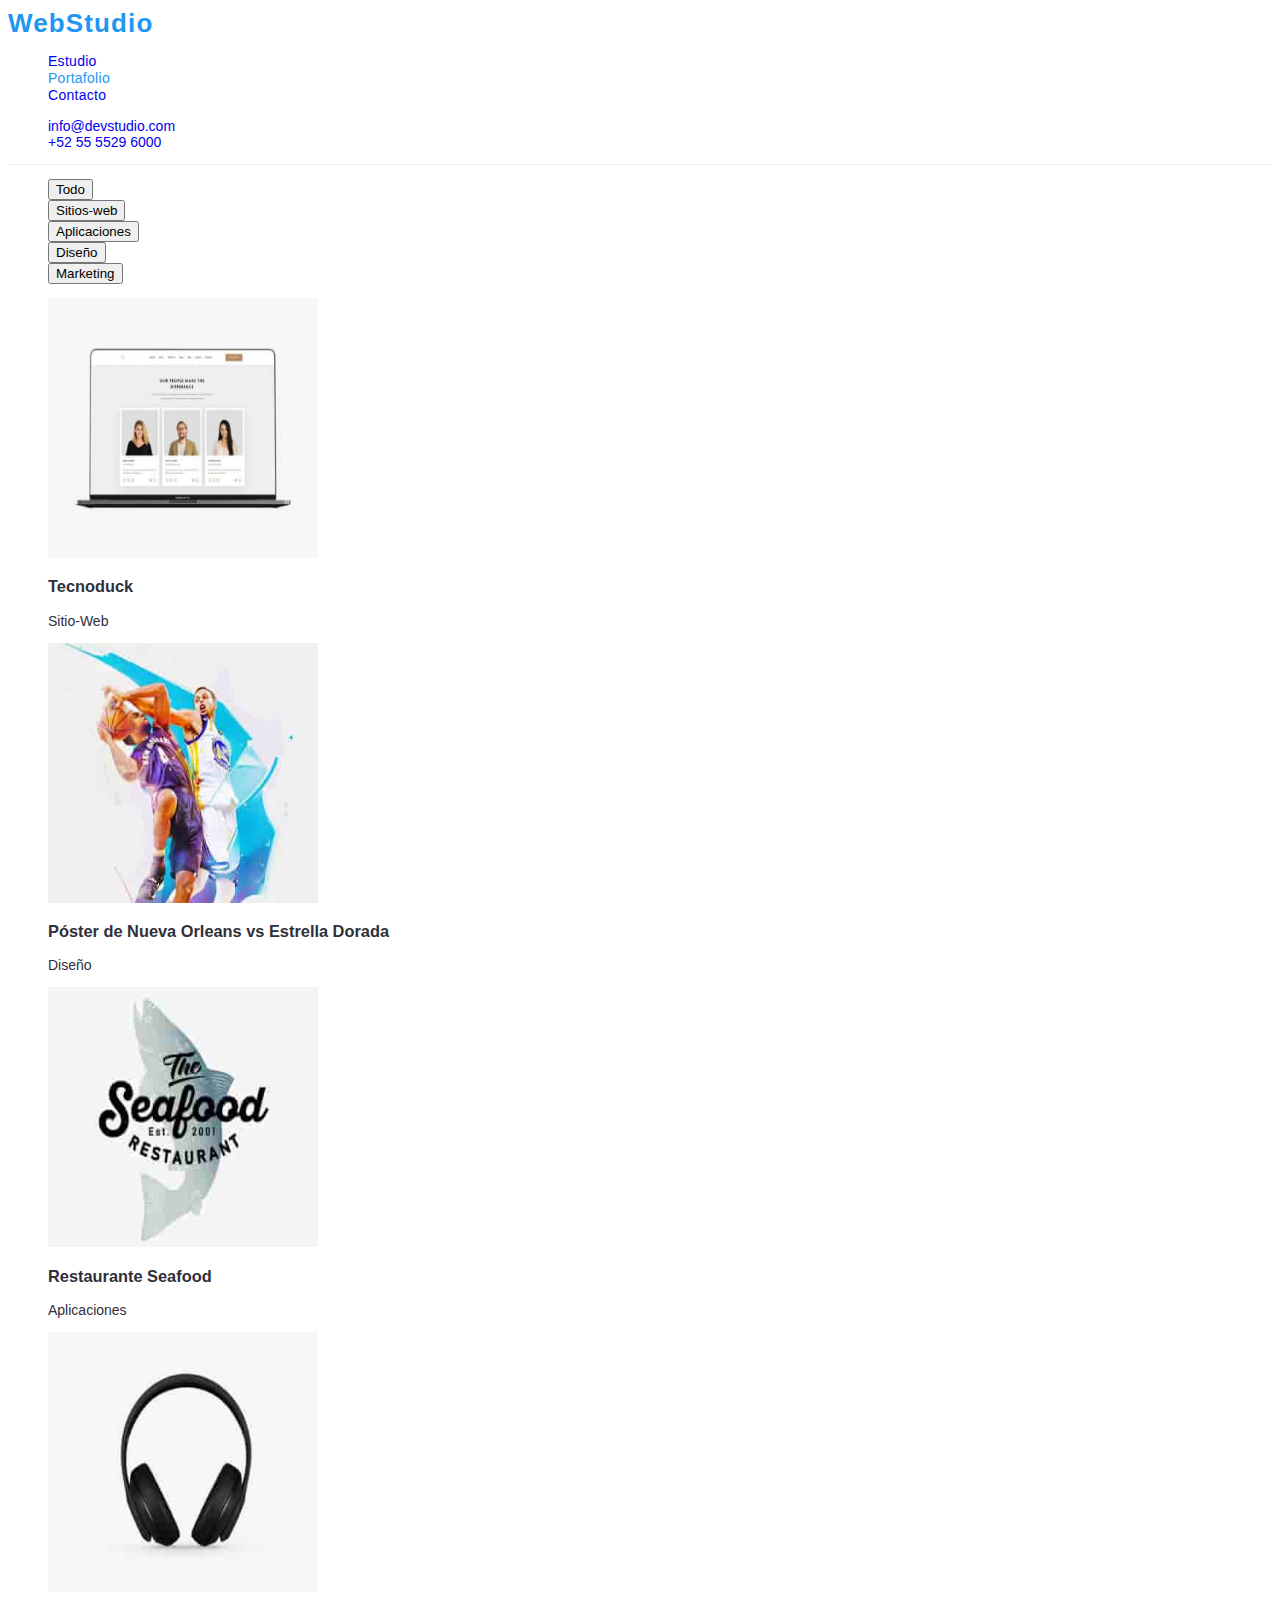
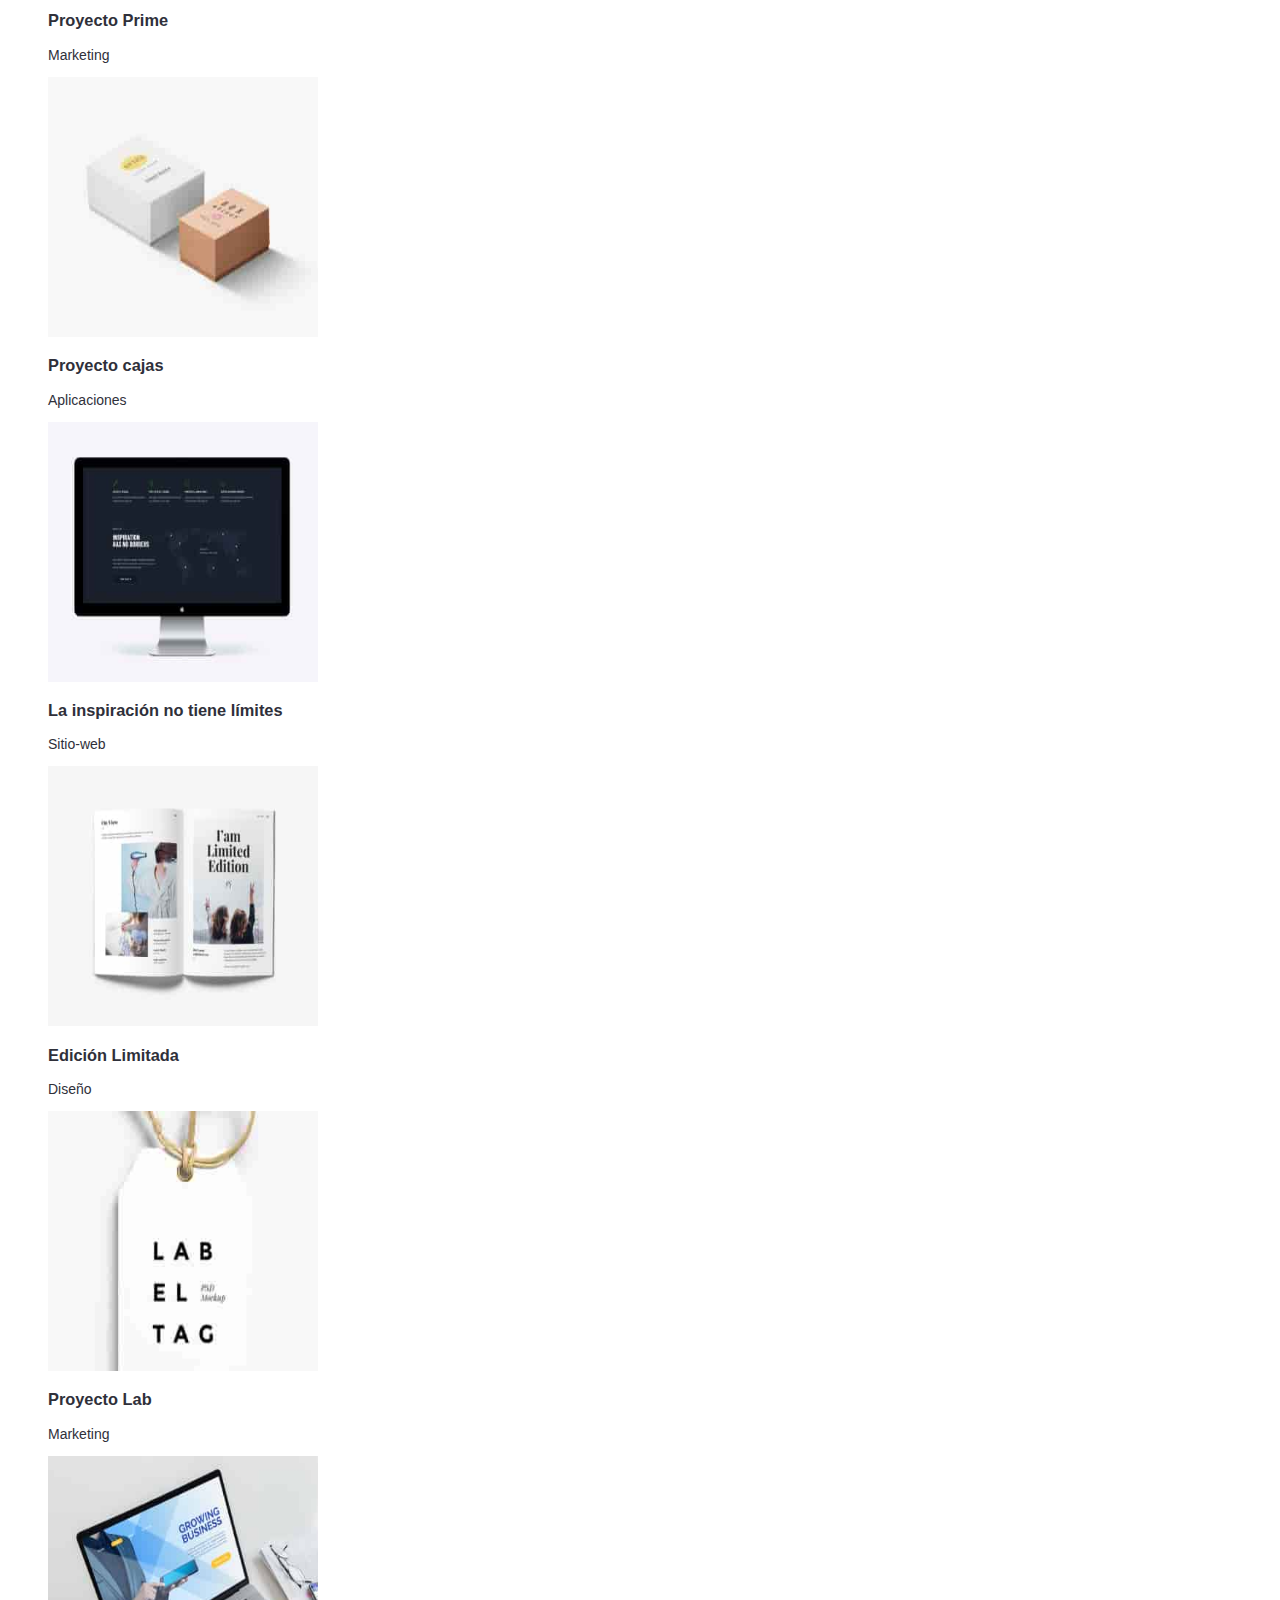
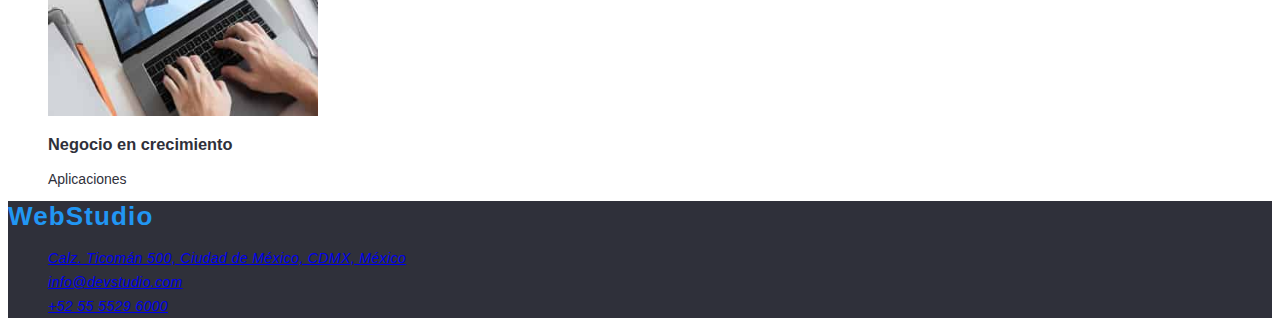
==== portfolio.html @ d74d3b02 "second commit" ====
<!DOCTYPE html>
<html lang="es">
  <head>
    <meta charset="UTF-8" />
    <meta name="viewport" content="width=device-width, initial-scale=1.0" />
    <title>la tarea de casa #2</title>
    <link rel="stylesheet" href="./css/styles.css" />
  </head>

  <body>
    <header class="header">
      <nav class="header-navigation">
        <a href="./index.html" class="header-logo link">
          <span class="logo-blue">WebStudio</span></a>

        <ul class="header-menu list">
          <li class="header-menu-item">
            <a href="./index.html" class="header-link link">Estudio</a>
          </li>
          <li class="header-menu-item">
            <a href="./portfolio.html" class="header-link link current">Portafolio</a>
          </li>
          <li class="header-menu-item">
            <a href="./Contacto" class="header-link link">Contacto</a>
          </li>
        </ul>

        <ul class="header-contacts list">
          <li class="header-email">
            <a href="mailto:info@devstudio.com" class="email link">info@devstudio.com</a>
          </li>
          <li class="header-tel">
            <a href="+525555296000" class="tel link">+52 55 5529 6000</a>
          </li>
        </ul>
      </nav>
    </header>

    <main>
      <ul class="encabezado-list list">
        <li class="encabezado-list-item">
          <button type="button">Todo</button>
        </li>
        <li class="encabezado-list-item">
          <button type="button">Sitios-web</button>
        </li>
        <li class="encabezado-list-item">
          <button type="button">Aplicaciones</button>
        </li>
        <li class="encabezado-list-item">
          <button type="button">Diseño</button>
        </li>
        <li class="encabezado-list-item">
          <button type="button">Marketing</button>
        </li>
      </ul>
      <section class="portafolio">
        <ul class="portafolio-list list">
          <li class="portafolio-list-item">
            <img src="./images/pc_tecnoduck.jpg" alt="pc tecnoduck" width="270" height="260" />
            <h3>Tecnoduck</h3>
            <p class="portafolio-service">Sitio-Web</p>
          </li>
          <li>
            <img src="./images/poster.jpg" alt="poster" width="270" height="260" />
            <h3>Póster de Nueva Orleans vs Estrella Dorada</h3>
            <p class="portafolio-service">Diseño</p>
          </li>
          <li>
            <img
              src="./images/logo_restaurante.jpg"
              alt="logo restaurante"
              width="270"
              height="260"
            />
            <h3>Restaurante Seafood</h3>
            <p class="portafolio-service">Aplicaciones</p>
          </li>
          <li>
            <img src="./images/proyecto_prime.jpg" alt="proyecto prime" width="270" height="260" />
            <h3>Proyecto Prime</h3>
            <p class="portafolio-service">Marketing</p>
          </li>
          <li>
            <img src="./images/proyecto_cajas.jpg" alt="proyecto cajas" width="270" height="260" />
            <h3>Proyecto cajas</h3>
            <p class="portafolio-service">Aplicaciones</p>
          </li>
          <li>
            <img
              src="./images/sitio_web.jpg"
              alt="inspiracion sin limites"
              width="270"
              height="260"
            />
            <h3>La inspiración no tiene límites</h3>
            <p class="portafolio-service">Sitio-web</p>
          </li>
          <li>
            <img
              src="./images/edicion_limitada.jpg"
              alt="edicion limitada"
              width="270"
              height="260"
            />
            <h3>Edición Limitada</h3>
            <p class="portafolio-service">Diseño</p>
          </li>
          <li>
            <img src="./images/proyecto_lab.jpg" alt="proyecto lab" width="270" height="260" />
            <h3>Proyecto Lab</h3>
            <p class="portafolio-service">Marketing</p>
          </li>
          <li>
            <img
              src="./images/negocio_crecimiento.jpg"
              alt="negocio crecimiento"
              width="270"
              height="260"
            />
            <h3>Negocio en crecimiento</h3>
            <p class="portafolio-service">Aplicaciones</p>
          </li>
        </ul>
      </section>
    </main>

    <footer id="main_footer" class="main_footer">
      <a href="./index.html" class="header-logo link"> <span class="logo-blue">WebStudio</span></a>
      <address class="address-footer">
        <ul class="address-footer list">
          <li class="address-menu-item">
            <a href="direccion">Calz. Ticomán 500, Ciudad de México, CDMX, México</a>
          </li>
          <li class="address-menu-item">
            <a href="mailto">info@devstudio.com</a>
          </li>
          <li class="address-menu-item">
            <a href="tel:+525555296000">+52 55 5529 6000</a>
          </li>
        </ul>
      </address>
    </footer>
  </body>
</html>
---- css/styles.css ----
/*global styles*/

*a:link,
a:visited,
a:active {
  text-decoration: none;
}

:root {
  --primary-text-color: #212121;
  --secondary-text-color: #757575;
  --accent-color: #2196f3;
  --primary-background-color: #ffffff;
  --secondary-background-color: #2f303a;
}

body {
  font-family: 'Roboto', sans-serif;
  font-size: 14px;
  color: var(--secondary-background-color);
  /*background-color: var(--primary-background-color);*/
}

.list {
  list-style: none;
}

.link {
  text-decoration: none;
}

.header-logo {
  font-family: 'Raleway', sans-serif;
  color: #000000;
  font-weight: 700;
  font-size: 26px;
  line-height: 1.19;
  letter-spacing: 0.03cm;
}

.logo-blue {
  color: var(--accent-color);
}

.header {
  border-bottom: 1px solid #ececec;
}

.header-link {
  font-weight: 500;
}

.mainButton:hover {
  background-color: blue;
}

h1 {
  text-align: center;
}

h2 {
  text-align: center;
}

button [type='button'] {
  text-align: center;
}

.main_footer {
  background-color: var(--secondary-background-color);
  color: var(--primary-background-color);
}

.contact__link link {
  color: var(--primary-background-color);
}

.header-link.current {
  color: var(--accent-color);
}

.header-link {
  font-weight: 500;
  font-size: 14px;
  line-height: 1.14;
  letter-spacing: 0.02em;
}

.link {
  text-decoration: none;
}

.destacada {
  background-color: var(--secondary-background-color);
  color: var(--primary-background-color);
  text-align: center;
  width: 1600px;
  height: 200px;
  top: 80px;
  left: -4px;
}

.boton-destacada:hover {
  color: white;
  font-family: 'Roboto', Arial, Helvetica, sans-serif;
  font-size: 16px;
  text-align: center;
  background-color: #2196f3;
  border: none;
  border-radius: 4px;
  width: 261px;
  height: 50px;
  left: 666px;
  top: 430px;
  cursor: pointer;
  box-shadow: #000000 0px 4px 4px 0px;
  width: Hug (261px);
}

.address-footer {
  color: var(--primary-background-color);
}

.encabezado-list {
  border: none;
  width: 128px;
  /* height: 38px; */
  top: 186px;
  left: 576px;
  border-radius: 4px;
  cursor: pointer;
}

.main_footer {
  font-family: 'Roboto', sans-serif;
  font-size: 14px;
  font-weight: 400;
  line-height: 24px;
  letter-spacing: 0.03em;
  text-align: left;
  color: #ffffff;
}
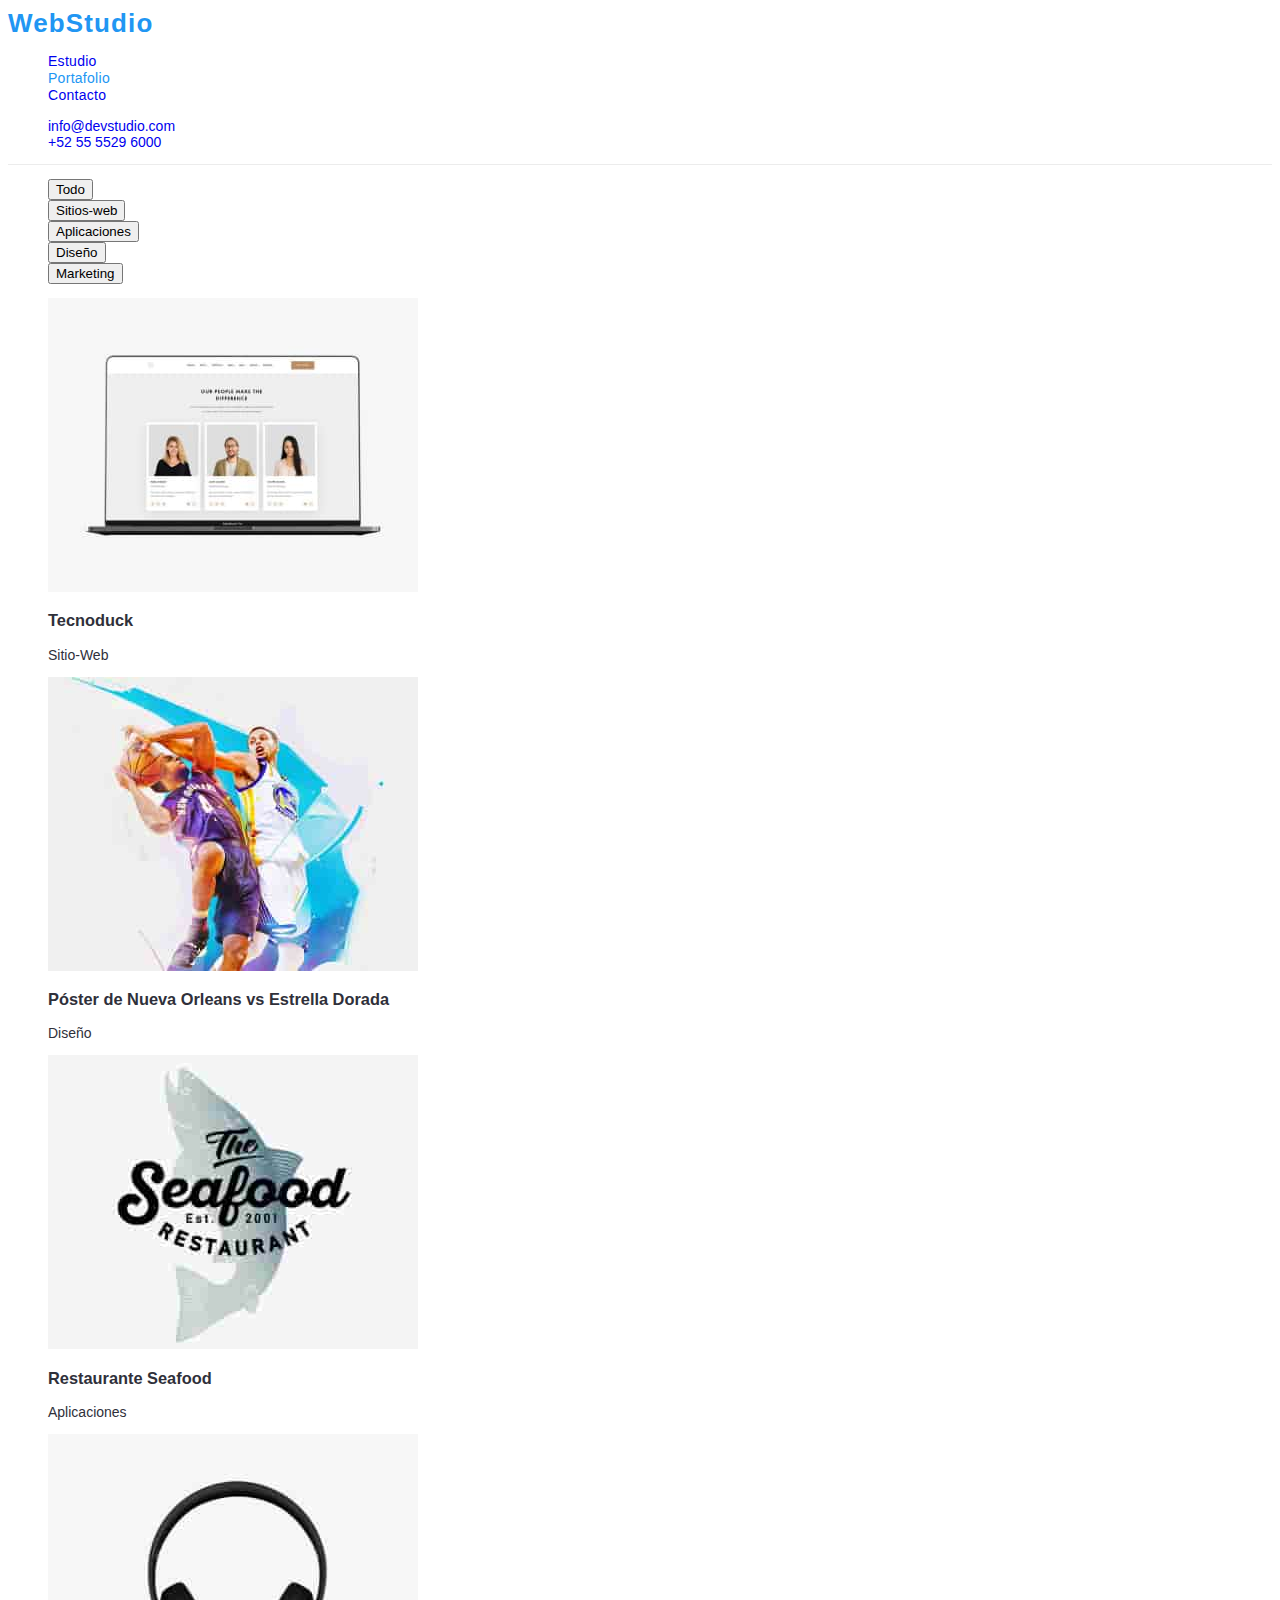
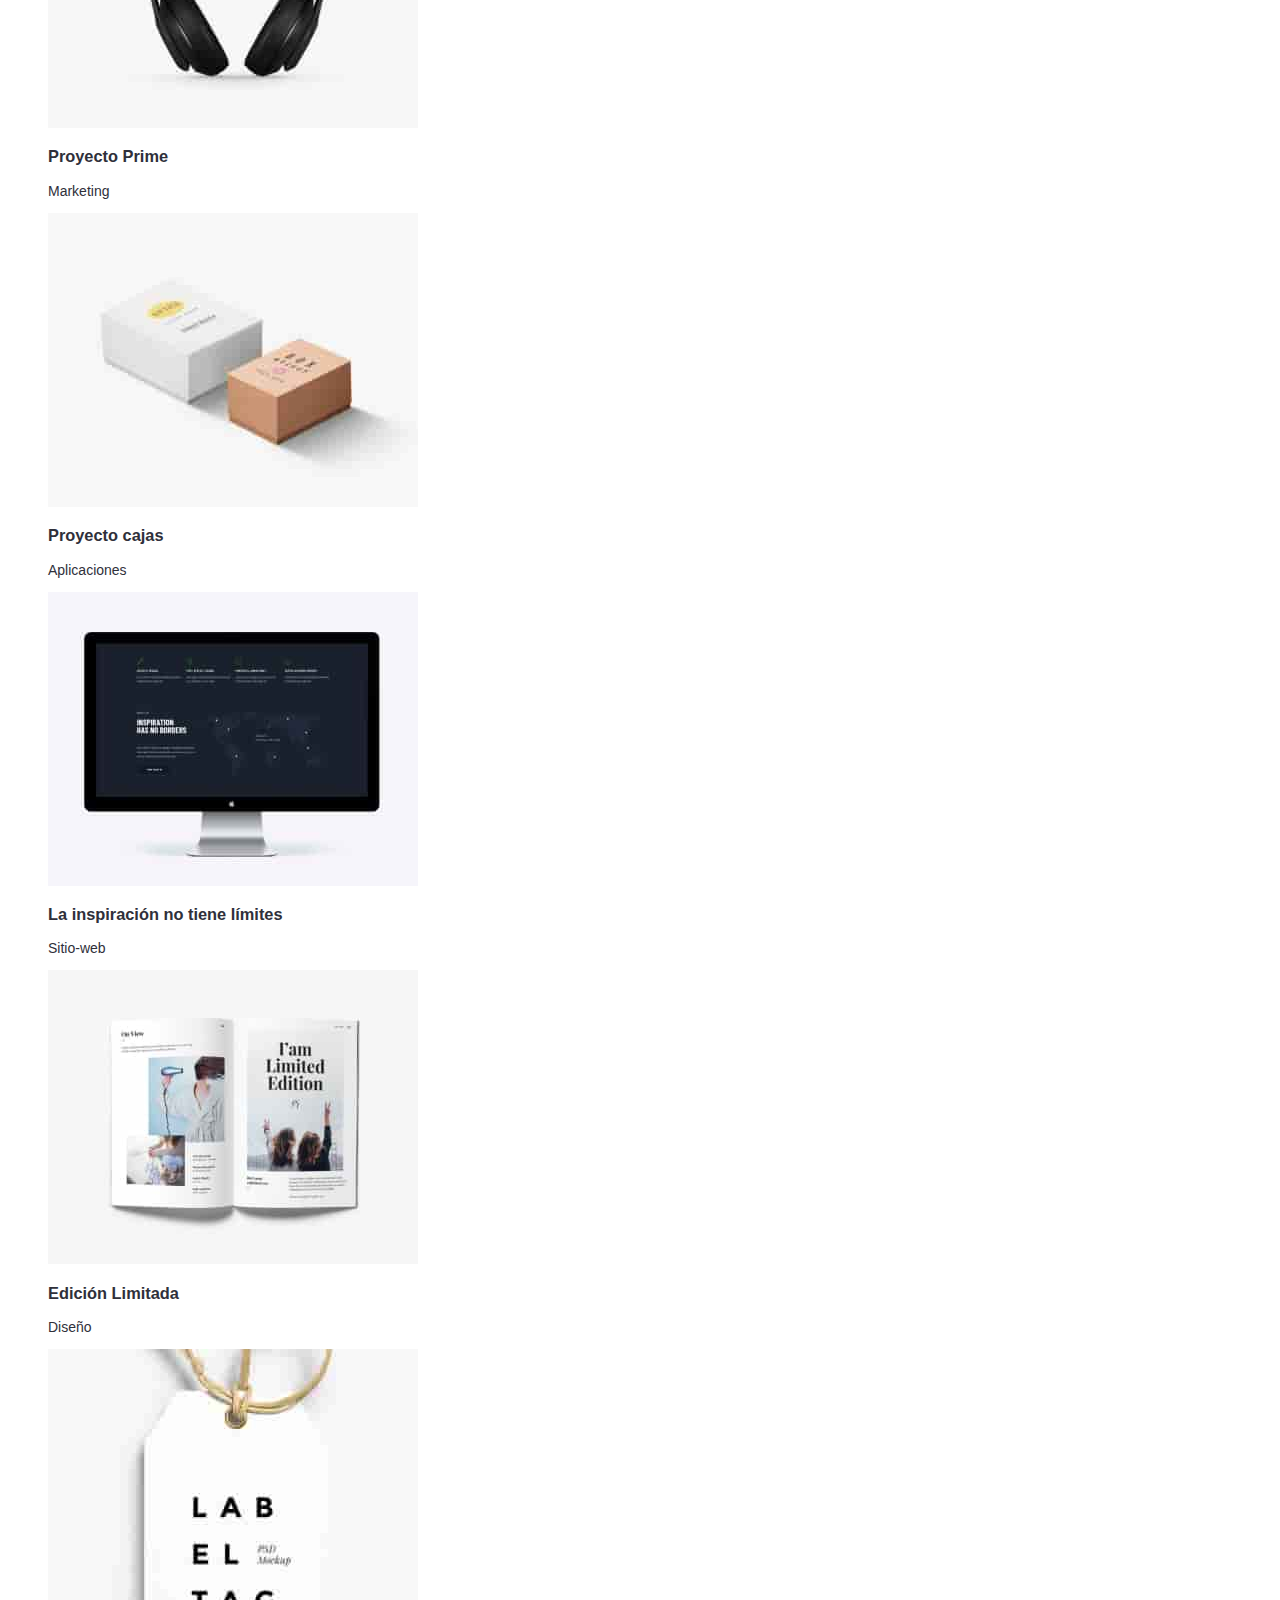
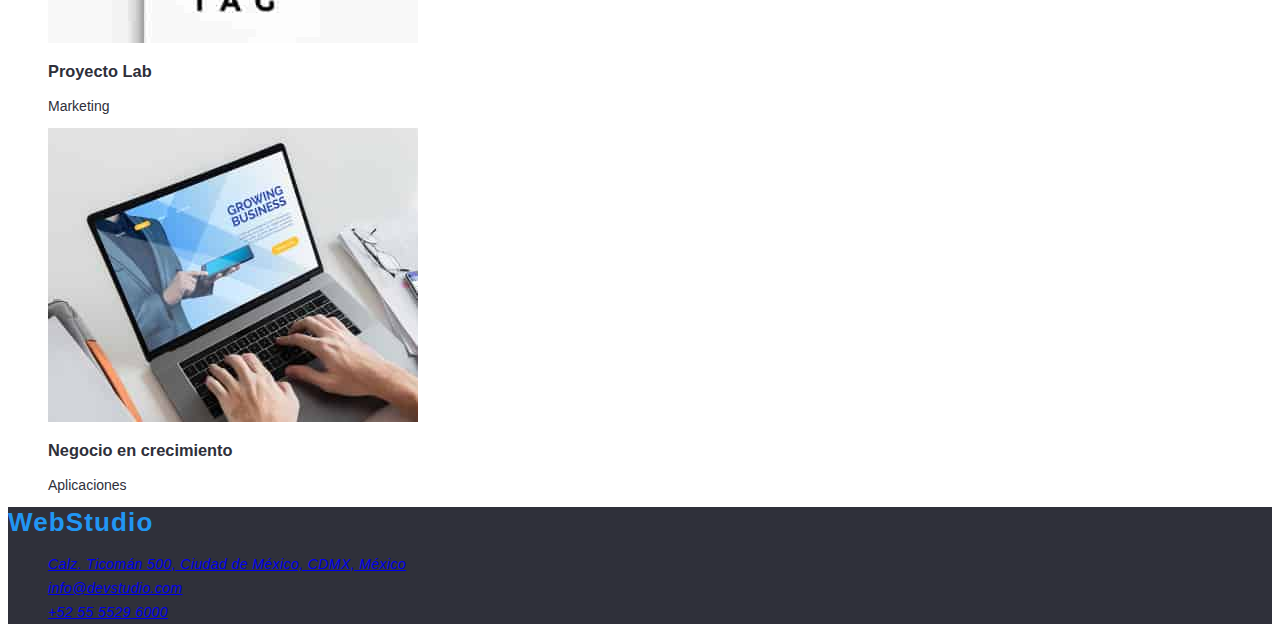
==== commit 173f0073: "correcciones" ====
--- a/portfolio.html
+++ b/portfolio.html
@@ -37,6 +37,7 @@
     </header>
 
     <main>
+      <h1 style="display:none">Opciones</h1>
       <ul class="encabezado-list list">
         <li class="encabezado-list-item">
           <button type="button">Todo</button>
@@ -57,12 +58,18 @@
       <section class="portafolio">
         <ul class="portafolio-list list">
           <li class="portafolio-list-item">
-            <img src="./images/pc_tecnoduck.jpg" alt="pc tecnoduck" width="270" height="260" />
+            <img src="./images/pc_tecnoduck.jpg" 
+            alt="pc tecnoduck" 
+            width="370" height="294" 
+            />
             <h3>Tecnoduck</h3>
             <p class="portafolio-service">Sitio-Web</p>
           </li>
           <li>
-            <img src="./images/poster.jpg" alt="poster" width="270" height="260" />
+            <img src="./images/poster.jpg" 
+            alt="poster" 
+            width="370" height="294" 
+            />
             <h3>Póster de Nueva Orleans vs Estrella Dorada</h3>
             <p class="portafolio-service">Diseño</p>
           </li>
@@ -70,19 +77,24 @@
             <img
               src="./images/logo_restaurante.jpg"
               alt="logo restaurante"
-              width="270"
-              height="260"
+              width="370" height="294"
             />
             <h3>Restaurante Seafood</h3>
             <p class="portafolio-service">Aplicaciones</p>
           </li>
           <li>
-            <img src="./images/proyecto_prime.jpg" alt="proyecto prime" width="270" height="260" />
+            <img src="./images/proyecto_prime.jpg" 
+            alt="proyecto prime" 
+            width="370" height="294"
+            />
             <h3>Proyecto Prime</h3>
             <p class="portafolio-service">Marketing</p>
           </li>
           <li>
-            <img src="./images/proyecto_cajas.jpg" alt="proyecto cajas" width="270" height="260" />
+            <img src="./images/proyecto_cajas.jpg" 
+            alt="proyecto cajas" 
+            width="370" height="294"
+            />
             <h3>Proyecto cajas</h3>
             <p class="portafolio-service">Aplicaciones</p>
           </li>
@@ -90,8 +102,7 @@
             <img
               src="./images/sitio_web.jpg"
               alt="inspiracion sin limites"
-              width="270"
-              height="260"
+              width="370" height="294"
             />
             <h3>La inspiración no tiene límites</h3>
             <p class="portafolio-service">Sitio-web</p>
@@ -100,23 +111,23 @@
             <img
               src="./images/edicion_limitada.jpg"
               alt="edicion limitada"
-              width="270"
-              height="260"
+              width="370" height="294"
             />
             <h3>Edición Limitada</h3>
             <p class="portafolio-service">Diseño</p>
           </li>
           <li>
-            <img src="./images/proyecto_lab.jpg" alt="proyecto lab" width="270" height="260" />
+            <img src="./images/proyecto_lab.jpg" 
+            alt="proyecto lab" 
+            width="370" height="294"
+            />
             <h3>Proyecto Lab</h3>
             <p class="portafolio-service">Marketing</p>
           </li>
           <li>
-            <img
-              src="./images/negocio_crecimiento.jpg"
-              alt="negocio crecimiento"
-              width="270"
-              height="260"
+            <img src="./images/negocio_crecimiento.jpg"
+            alt="negocio crecimiento"
+            width="370" height="294"
             />
             <h3>Negocio en crecimiento</h3>
             <p class="portafolio-service">Aplicaciones</p>
--- a/css/styles.css
+++ b/css/styles.css
@@ -114,21 +114,21 @@
   top: 430px;
   cursor: pointer;
   box-shadow: #000000 0px 4px 4px 0px;
-  width: Hug (261px);
 }
 
 .address-footer {
   color: var(--primary-background-color);
 }
 
-.encabezado-list {
+.encabezado-list-item:hover {
   border: none;
   width: 128px;
-  /* height: 38px; */
+  height: 38px;
   top: 186px;
   left: 576px;
   border-radius: 4px;
   cursor: pointer;
+  color: #2196f3;
 }
 
 .main_footer {
@@ -140,3 +140,7 @@
   text-align: left;
   color: #ffffff;
 }
+
+.h1 {
+  display:none
+}